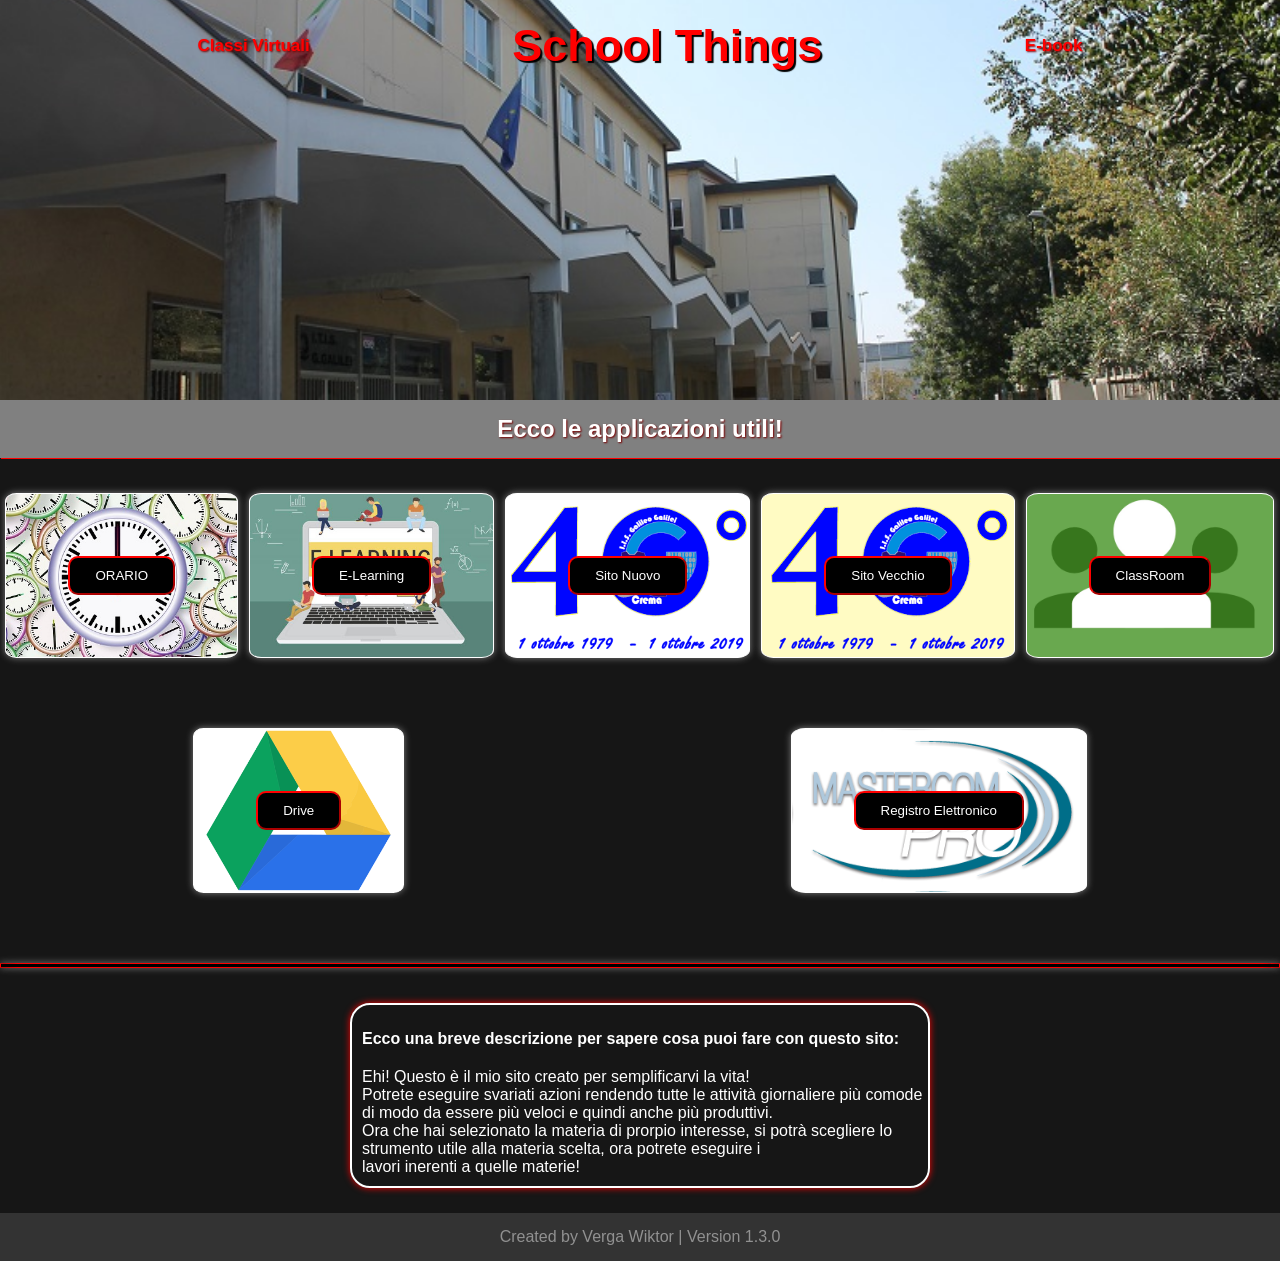
==== index.html @ 0c8d7c3b "Add files via upload" ====
<!DOCTYPE html>
<html lang="en">
    <link href="Style.css" rel="stylesheet" type="text/css" />
    <head>
        <link rel="shortcut icon" type="image7x-icon" href="Logo.ico" />
        <meta charset="UTF-8">
        <meta name="viewport" content="width=device-width, initial-scale=1.0">

        <title>School Things</title>
    </head>
<body>
    <header>
        <nav>
            <h2><a class="navi" href="Pagine/ST_O.html">Classi Virtuali</a></h2>
            <h1><a href="index.html" class="titolo">School Things</a></h1>
            <h2><a class="navi" href="Pagine/Libri.html">E-book</a></h2>
        </nav>
    </header>

    <section class="divisione">
        <h2>Ecco le applicazioni utili!</h2>
    </section>

    <section>
        <div id="ORAR"><a href="Pagine/ORARIO 3IB.html"><button>ORARIO</button></a></div>
        <div class="EL"><a href="https://elearning.galileicrema.it" target="_blank"><button>E-Learning</button></a></div>
        <div class="SN"><a href="http://www.galileicrema.it" target="_blank"><button>Sito Nuovo</button></a></div>
        <div class="SV"><a href="http://www.galileicrema.it:8080/intraitis/generale/main.asp" target="_blank"><button>Sito Vecchio</button></a></div>
        <div class="ClassRoom"><a href="https://classroom.google.com/" target="_blank"><button>ClassRoom</button></a></div>
        <div class="Drive"><a href="https://drive.google.com/drive/my-drive" target="_blank"><button>Drive</button></a></div>
        <div class="RE"><a href="https://galilei-cr-sito.registroelettronico.com/login/" target="_blank"><button>Registro Elettronico</button></a></div>
    </section>

    <div class="divisione2"></div>

    <section class="descrizione">
        <h4 class="descrizione">Ecco una breve descrizione per sapere cosa puoi fare con questo sito:</h4>
        <p class="descrizione">
            Ehi! Questo è il mio sito creato per semplificarvi la vita!<br/>
            Potrete eseguire svariati azioni rendendo tutte le attività giornaliere più comode di modo da essere più veloci e quindi anche più produttivi.<br/>
            Ora che hai selezionato la materia di prorpio interesse, si potrà scegliere lo strumento utile alla materia scelta, ora potrete eseguire i<br/>
            lavori inerenti a quelle materie!
        </p>
    </section>

<footer id="vers">
    <script src="Javascript/Versione.js">
    </script>
</footer>    
</body>

</html>
---- Style.css ----
/* CORPO CENTRALE */

body{
    background-color: rgb(22, 22, 22);
    color: white;
    margin: 0;
    padding: none;
    font-family: Arial, Helvetica, 'Segoe UI', Tahoma, Geneva, Verdana, sans-serif;
}
.titolo{
    color: red;
    font-family: Arial, Helvetica, 'Segoe UI', Tahoma, Geneva, Verdana, sans-serif;
    text-shadow: black 2px 2px 1px;
    font-size: 45px;
    text-decoration: none;
    width: fit-content;
    border-radius: 50px;
    padding: 5px;
}
.titolo_CV{
    color: red;
    text-shadow: black 1px 2px 0px;
    font-size: xx-large;
}
header{
    background: black;
    background-image: url(Immagini/home.jpg);
    background-size: 100%;
    background-position: center;
    height: 400px;
}
header.CV{
    background: black;
    background-image: url(Immagini/CV.jpg);
    background-size: 45%;
    background-position: center;
    height: 400px;
}
header.LIB{
    background: black;
    background-image: url(Immagini/HD.png);
    background-size: 120%;
    background-position: center;
    height: 400px;
}
header.Orario{
    background: black;
    background-image: url(Immagini/home.jpg);
    background-size: 100%;
    background-position: center;
    text-align: center;
    font-family: Arial, Helvetica, 'Segoe UI', Tahoma, Geneva, Verdana, sans-serif;
    height: 300px;
}
header.err{
    background: black;
    background-image: url(Immagini/errore.jpg);
    background-size: 2000px;
    background-position: center;
    text-align: center;
    font-family: Arial, Helvetica, 'Segoe UI', Tahoma, Geneva, Verdana, sans-serif;
    height: 350px;
}
.navi{
    margin: auto;
    color: red;
    font-size: 17px;
    text-decoration: none;
    border-radius: 5px;
    padding: 6px;
}
.navi:hover{
    margin: auto;
    color: black;
    text-decoration: none;
    font-size: 19px;
}
nav{
    display: flex;
    flex-wrap: wrap;
    margin: auto;
}
/* BOTTONI */

button.BK{
    margin-right: 10px;
    display: inline;
    background-color: rgb(58, 0, 58);
}
button.BK:hover{
    display: inline;
    background-color: rgb(0, 0, 0);
    color: rgb(255, 255, 255);
    border-color: rgb(255, 255, 255);
}
button{
    padding: 10px 25px;
    background-color: black;
    margin: 2px;
    color: white;
    border-color: red;
    border-radius: 10px;
    transition: 0.5s;
}

.RG{
    display: flex;
    margin: 10px, 50px;
    margin: auto;
    transition: 0.8s;
}
button:hover{
    background-color: white;
    color: black;
    border-color: black;
}

/* SEZIONI */

section.divisione{
    background-color: gray;
    font-family: Arial, Helvetica, 'Segoe UI', Tahoma, Geneva, Verdana, sans-serif;
    box-shadow: red 1px 1px;
    text-align: center;
    padding: 5px;
}
input{
    text-align: center;
    background: black;
    color: white;
    border: solid red 2px;
    display: flex;
    margin: auto;
    padding: 2px;
    width: 100px;
}
section{
    display: flex;
    flex-wrap: wrap;
    margin: auto;
}
iframe.Orario{
    margin: auto;
    display: flex;
    margin-top: 5%;
    margin-bottom: 5%;
    height: 750px;
    width: 75%;
    box-shadow: red 0px 0px 4px;
}
div{
    background: red;
    margin: auto;
    margin-top: 35px;
    margin-bottom: 35px;
    padding: 60px;
    border-radius: 5%;
    box-shadow: gray 0px 0px 7px;
    border: 1px solid white;
    transition: 0.5s;
}
div.divisione2{
    background-color: black;
    height: 1px;
    padding: 1px;
    border: 1px solid red
}
div.divisione0{
    background-color: black;
    height: 0.1px;
    padding: 0px;
    margin: 0px;
    border: 1px solid rgb(90, 90, 90);
}
section.descrizione{
    padding: 5px 0 10px 0;
    border: 2px solid white;
    align-content: center;
    border-radius: 20px;
    margin: auto;
    box-shadow: red 0px 0px 7px;
    width: 45%;
}
section.ScritteOrario{
    padding: 10px;
    margin-left: 40%;
    text-shadow: rgb(197, 1, 1) 0px 0px 10px;
}
#MAT{
    display: flex;
    border-radius: 5%;
}
#orar{
    display: none;
    border-radius: 25px;
}

/* IMMAGINI */

.SIS{
    background-image: url(Immagini/STA.jpg);
    background-size: 250px;
    background-position: center;
}
.SISLIB{
    background-image: url(Immagini/sislib.jpg);
    background-size: 235px;;
    background-position: right;
    background-color: white;
}
/*.STO{
    background-image: url(Immagini/STO.jpeg);
    background-size: 100%;
    background-position: center;
} */
.ITA{
    display: flex;
    background-image: url(Immagini/ITA.jpg);
    background-size: 250px;
    background-position: center;
}
#ITALIB{
    display: flex;
    background-image: url(Immagini/italib.jpg);
    background-size: 250px;
    background-position: center;
}
#ITALIB2{
    display: none;
    border-radius: 20px;
    background-image: url(Immagini/italib.jpg);
    background-size: 500px;
    background-position: right;
}
.TEL{
    background-image: url(Immagini/Telecomunicazioni.png);
    background-size: 350px;
    background-position: center;
    background-color: white;
}
/*
.BIO{
    background-image: url(Immagini/Biologia.jpg);
    background-size: 350px;
    background-position: center;
}
*/
.INF{
    background-image: url(Immagini/Informatica.jpeg);
    background-size: 180%;
    background-position: right;
}
.ING{
    background-image: url(Immagini/ING.jpg);
    background-size: 250px;
    background-position: center;
}
.TEC{
    background-image: url(Immagini/Tecn.jpg);
    background-size: 425px;
    background-position: center;
}
.TECLIB{
    background-image: url(Immagini/Tecnlib.jpg);
    background-size: 235px;
    background-position: center;
}
.ClassRoom{
    background-image: url(Immagini/Classroom.jpg);
    background-size: 155%;
    background-position: center;
}
.NET{
    background-image: url(Immagini/NET.jpg);
    background-size: 107%;
    background-position: left;
}
.Drive{
    background-image: url(Immagini/Drive.png);
    background-size: 650px;
    background-position: center;
}
.HOME{
    background-image: url(Immagini/home_logo.png);
    background-size: 175px;
    background-position: center;
}
.Docs{
    background-image: url(Immagini/GoogleDocs.png);
    background-size: 277px;
    background-position: center;
}
#ORAR{
    background-image: url(Immagini/OR.jpg);
    background-size: 277px;
    background-position: center;
}
#orar{
    background-image: url(Immagini/OR.jpg);
    background-size: 277px;
    background-position: center;
}
.EL{
    background-image: url(Immagini/EL.jpg);
    background-size: 277px;
    background-position: center;
}
.REL{
    background-image: url(Immagini/REL.jpg);
    background-size: 160%;
    background-position: center;
}
.SN{
    background-image: url(Immagini/Galilei40.png);
    background-color: white;
    background-size: 270px;
    background-position: center;
}
.SV{
    background-image: url(Immagini/Galilei40.png);
    background-color: rgb(255, 251, 195);
    background-size: 270px;
    background-position: center;
}
.RE{
    background-image: url(Immagini/mastercom_logo.png);
    background-color: white;
    background-size: 280px;
    background-position: center;
}
.MOT{
    background-image: url(Immagini/Motoria.jpg);
    background-size: 400px;
    background-position: bottom;
    background-repeat: no-repeat;
}
.MATE{
    background-image: url(Immagini/MATE.png);
    background-size: 300px;
    background-position: center;
}
.MATELIB{
    background-image: url(Immagini/matelib.jpg);
    background-size: 245px;
    background-position: top;
    background-color: white;
}
.err_img{
    height: 250px;
    padding: 25px;
    display: flex;
    flex-wrap: wrap;
    margin: auto;
}
#MAT{
    background-image: url(Immagini/MATE.png);
    background-size: 135%;
    background-position: top;
}
#Mat{
    background-image: url(Immagini/MATE.png);
    background-size: 100%;
    background-position: top;
    display: none;
}


/* SCRITTE */

h1.err{
    display: flex;
    margin: auto;
    text-align: center;
    font-family: Arial, Helvetica, 'Segoe UI', Tahoma, Geneva, Verdana, sans-serif;
}
h1{
    text-align: center;
}
h3{
    text-align: center;
    text-shadow: rgb(197, 1, 1) 0px 0px 4px;
}
h2.err{
    text-align: center;
    padding: 10px;
    text-shadow: black 0 5px;
    text-shadow: rgb(121, 0, 0) 1px 1px 2px;
}
h2{
    display: flex;
    margin: auto;
    padding: 10px;
    text-shadow: black 0 5px;
    text-shadow: rgb(121, 0, 0) 1px 1px 2px;
}
h4{
    margin: 20px 0 0 10px;
}
p{
    margin: 20px 0 0 10px;
}

/* FOOTER */

footer{
    background-color: rgb(51, 51, 51);
    color: rgb(145, 145, 145);
    padding: 15px;
    text-align: center;
    margin-top: 25px;
}
footer:hover{
    cursor: help;
}

/* MEDIA QUERRY */

@media screen and (max-width: 715px) {
    header {
      height: 250px;
    }
    header.err{
        height: 250px;
        background-size: 700px;
    }
    header.CV{
        height: 250px;
        background-repeat: no-repeat;
    }
}

@media screen and (max-width: 850px) {
    iframe.Orario {
        height: 350px;
    }
}

@media screen and (max-width: 400px) {
    header {
      height: 250px;
      background-size: 120%;
    }
    header.err {
        height: 150px;
        background-size: 500px;
    }
    header.CV{
        height: 150px;
        background-size: 120%;
    }
    iframe.Orario {
        height: 200px;
    }
}

@media screen and (max-width: 350px) {
    header {
        height: 200px;
    }
}

@media screen and (max-width: 350px) {
    iframe.Orario {
        height: 200px;
    }
}

@media screen and (max-width: 300px) {
    header {
        height: 150px;
    }
}

@media screen and (max-width: 300px) {
    iframe.Orario {
        height: 200px;
    }
}
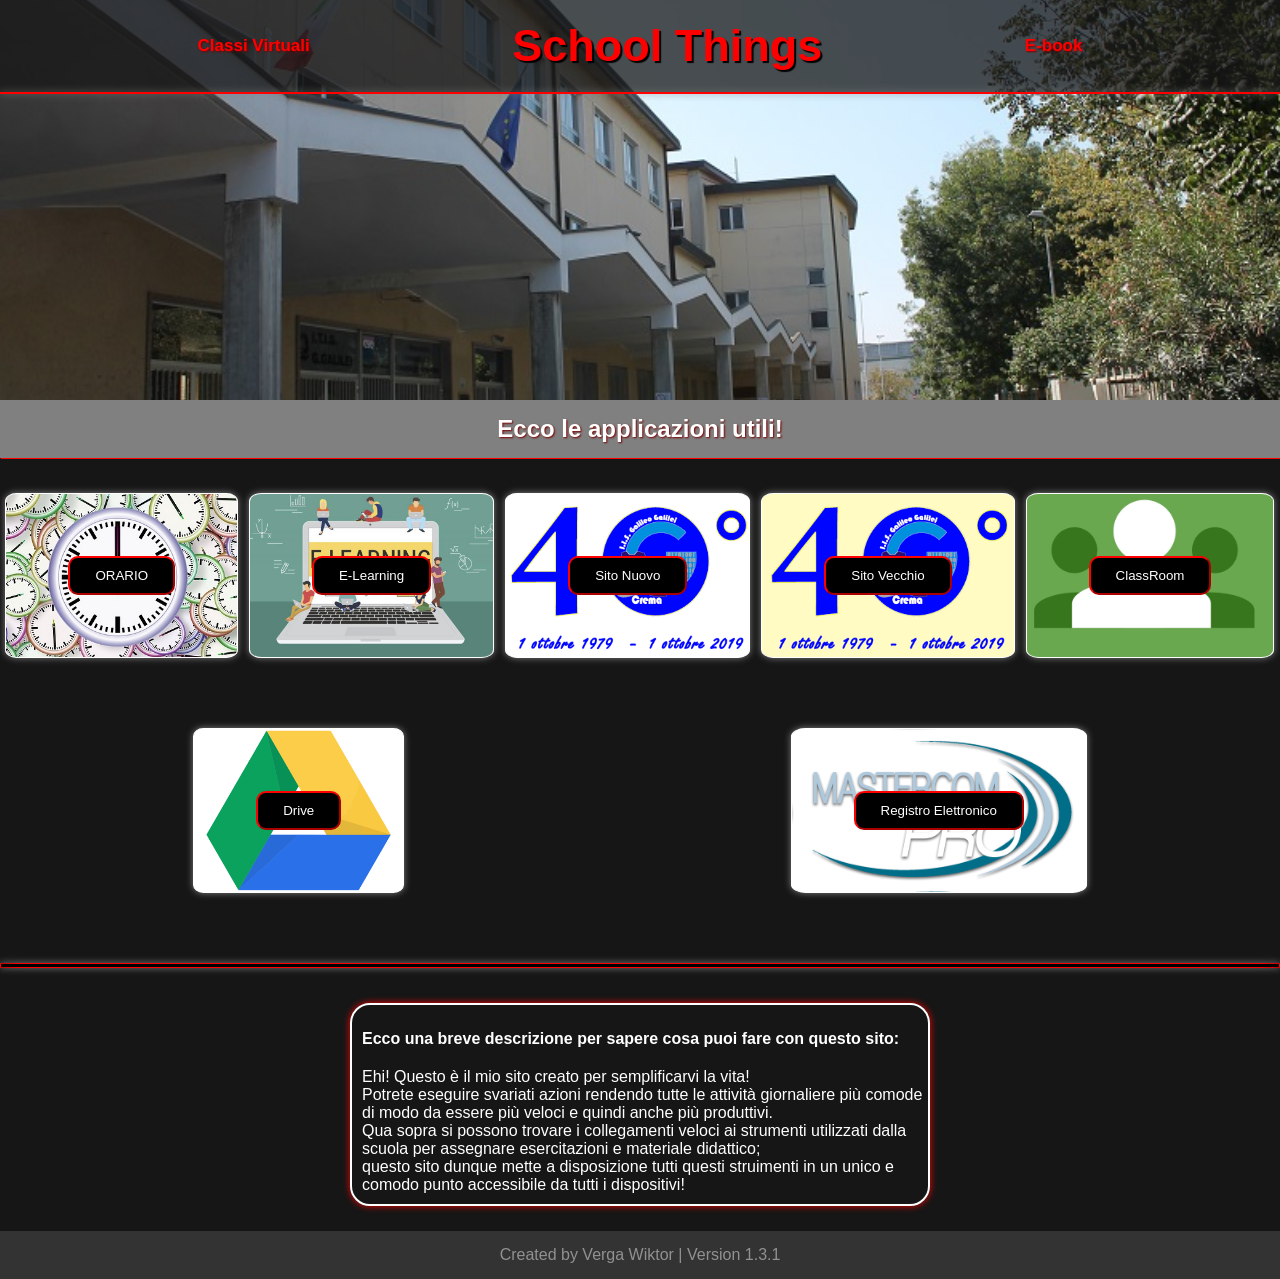
==== commit 48c7efd3: "Add files via upload" ====
--- a/index.html
+++ b/index.html
@@ -15,6 +15,15 @@
             <h1><a href="index.html" class="titolo">School Things</a></h1>
             <h2><a class="navi" href="Pagine/Libri.html">E-book</a></h2>
         </nav>
+        
+
+        <!-- NAV x TELEFONO -->
+        <nav class="navCell">
+            <h1><a href="index.html" class="titolo">School Things</a></h1>
+            <h2><a class="navi" href="Pagine/ST_O.html">Classi Virtuali</a></h2>
+            <h2><a class="navi" href="Pagine/Libri.html">E-book</a></h2>
+        </nav>
+        <div class="divisione0"></div>
     </header>
 
     <section class="divisione">
@@ -38,8 +47,8 @@
         <p class="descrizione">
             Ehi! Questo è il mio sito creato per semplificarvi la vita!<br/>
             Potrete eseguire svariati azioni rendendo tutte le attività giornaliere più comode di modo da essere più veloci e quindi anche più produttivi.<br/>
-            Ora che hai selezionato la materia di prorpio interesse, si potrà scegliere lo strumento utile alla materia scelta, ora potrete eseguire i<br/>
-            lavori inerenti a quelle materie!
+            Qua sopra si possono trovare i collegamenti veloci ai strumenti utilizzati dalla scuola per assegnare esercitazioni e materiale didattico;<br/>
+            questo sito dunque mette a disposizione tutti questi struimenti in un unico e comodo punto accessibile da tutti i dispositivi!
         </p>
     </section>
 
--- a/Style.css
+++ b/Style.css
@@ -72,13 +72,22 @@
 .navi:hover{
     margin: auto;
     color: black;
+    background-color: rgba(107, 107, 107, 0.5);
     text-decoration: none;
-    font-size: 19px;
 }
 nav{
     display: flex;
     flex-wrap: wrap;
     margin: auto;
+    background-color: rgba(22, 22, 22, 0.75);
+
+}
+nav.navCell{
+    display: none;
+    flex-wrap: wrap;
+    margin: auto;
+    background-color: rgba(22, 22, 22, 0.75);
+
 }
 /* BOTTONI */
 
@@ -102,7 +111,6 @@
     border-radius: 10px;
     transition: 0.5s;
 }
-
 .RG{
     display: flex;
     margin: 10px, 50px;
@@ -170,8 +178,18 @@
     height: 0.1px;
     padding: 0px;
     margin: 0px;
-    border: 1px solid rgb(90, 90, 90);
-}
+    border: 1px solid rgb(255, 0, 0);
+    box-shadow: white, 10px, 5px;
+}
+div.divisione0_cell{
+    background-color: black;
+    height: 0.1px;
+    padding: 0px;
+    margin: 0px;
+    border: 1px solid rgb(255, 0, 0);
+    box-shadow: white, 10px, 5px;
+}
+
 section.descrizione{
     padding: 5px 0 10px 0;
     border: 2px solid white;
@@ -415,6 +433,7 @@
 
 /* MEDIA QUERRY */
 
+/* Inizio SEZIONE header */
 @media screen and (max-width: 715px) {
     header {
       height: 250px;
@@ -425,54 +444,142 @@
     }
     header.CV{
         height: 250px;
-        background-repeat: no-repeat;
-    }
-}
-
-@media screen and (max-width: 850px) {
-    iframe.Orario {
-        height: 350px;
-    }
-}
-
+    }
+    header.LIB{
+        height: 250px;
+    }
+}
 @media screen and (max-width: 400px) {
     header {
       height: 250px;
       background-size: 120%;
     }
     header.err {
-        height: 150px;
+        height: 200px;
         background-size: 500px;
     }
     header.CV{
         height: 150px;
         background-size: 120%;
     }
+    header.LIB{
+        height: 150px;
+        background-size: 120%;
+    }
     iframe.Orario {
         height: 200px;
     }
 }
-
 @media screen and (max-width: 350px) {
     header {
         height: 200px;
     }
 }
-
+@media screen and (max-width: 300px) {
+    header {
+        height: 150px;
+    }
+}
+/* Fine SEZIONE header */
+
+
+/* Inizio SEZIONE header.CV */
+@media screen and (max-width: 1600px) {
+    header.CV{
+        background-size: 55%;
+    }
+}
+@media screen and (max-width: 1400px) {
+    header.CV{
+        background-size: 60%;
+    }
+}
+@media screen and (max-width: 1300px) {
+    header.CV{
+        background-size: 65%;
+    }
+}
+@media screen and (max-width: 1150px) {
+    header.CV{
+        background-size: 70%;
+    }
+}
+@media screen and (max-width: 1130px) {
+    header.CV{
+        background-size: 80%;
+    }
+}
+@media screen and (max-width: 950px) {
+    header.CV{
+        background-size: 87%;
+    }
+}
+@media screen and (max-width: 880px) {
+    header.CV{
+        background-size: 100%;
+    }
+}
+@media screen and (max-width: 530px) {
+    header.CV{
+        background-size: 125%;
+    }
+}
+@media screen and (max-width: 430px) {
+    header.CV{
+        background-size: 135%;
+    }
+}
+/* Fine SEZIONE header.CV */
+
+
+/* Inizio SEZIONE header.LIB */
+@media screen and (max-width: 820px) {
+    header.LIB{
+        background-size: 170%;
+    }
+    
+}
+@media screen and (max-width: 525px) {
+    header.LIB{
+        background-size: 150%;
+    } 
+}
+@media screen and (max-width: 415px) {
+    header.LIB{
+        background-size: 170%;
+    }
+    
+}
+/* Fine SEZIONE header.LIB */
+
+
+/* Inizio SEZIONE Orario */
+@media screen and (max-width: 850px) {
+    iframe.Orario {
+        height: 350px;
+    }
+}
 @media screen and (max-width: 350px) {
     iframe.Orario {
         height: 200px;
     }
 }
-
-@media screen and (max-width: 300px) {
-    header {
-        height: 150px;
-    }
-}
-
 @media screen and (max-width: 300px) {
     iframe.Orario {
         height: 200px;
     }
 }
+/* Fine SEZIONE Orario */
+
+
+/* Inizio SEZIONE nav */
+@media screen and (max-width: 600px) {
+    nav{
+        display: none;
+    }
+    nav.navCell{
+        display: block;
+    }
+    
+}
+/* Fine SEZIONE nav */
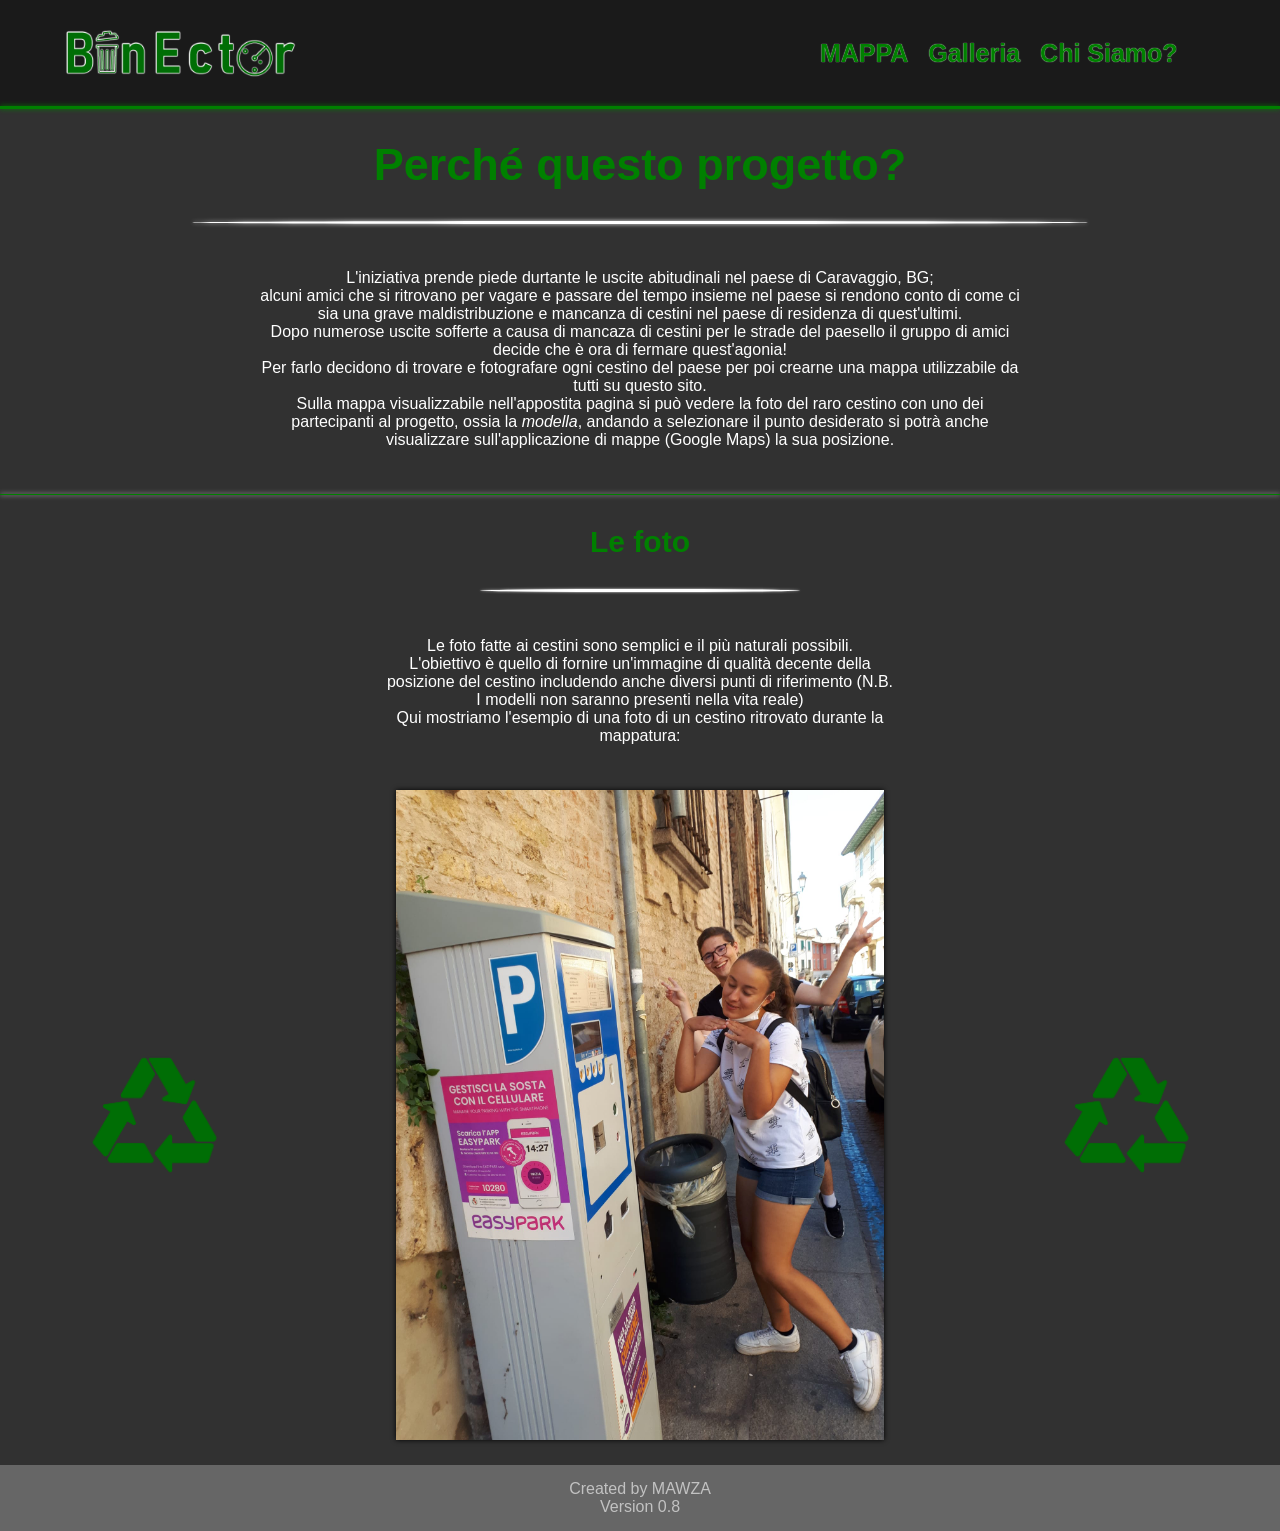
==== commit c7226b8b: "Add files via upload" ====
--- a/index.html
+++ b/index.html
@@ -1,61 +1,75 @@
 <!DOCTYPE html>
 <html lang="en">
-    <link href="Style.css" rel="stylesheet" type="text/css" />
-    <head>
-        <link rel="shortcut icon" type="image7x-icon" href="Logo.ico" />
-        <meta charset="UTF-8">
-        <meta name="viewport" content="width=device-width, initial-scale=1.0">
-
-        <title>School Things</title>
-    </head>
+<head>
+    <link rel="stylesheet" href="CSS/style.css">
+    <meta charset="UTF-8">
+    <meta http-equiv="X-UA-Compatible" content="IE=edge">
+    <meta name="viewport" content="width=device-width, initial-scale=1.0">
+    <title>Binector</title>
+</head>
 <body>
     <header>
         <nav>
-            <h2><a class="navi" href="Pagine/ST_O.html">Classi Virtuali</a></h2>
-            <h1><a href="index.html" class="titolo">School Things</a></h1>
-            <h2><a class="navi" href="Pagine/Libri.html">E-book</a></h2>
+            <h1 class="title_nav">
+                <a href="index.html"><img src="immagini/title.png" alt="Binector" class="title_nav_img"></a>
+            </h1>
+            
+            <div class="tasti_nav">
+                <a href="pagine/mappa.html" class="a_nav">MAPPA</a>
+                <a href="pagine/galleria.html" class="a_nav">Galleria</a>
+                <a href="pagine/chi siamo.html" class="a_nav">Chi Siamo?</a>
+            </div>
         </nav>
-        
-
-        <!-- NAV x TELEFONO -->
-        <nav class="navCell">
-            <h1><a href="index.html" class="titolo">School Things</a></h1>
-            <h2><a class="navi" href="Pagine/ST_O.html">Classi Virtuali</a></h2>
-            <h2><a class="navi" href="Pagine/Libri.html">E-book</a></h2>
-        </nav>
-        <div class="divisione0"></div>
     </header>
 
-    <section class="divisione">
-        <h2>Ecco le applicazioni utili!</h2>
-    </section>
+    <div class="divisone_nav"></div>
+        
+        <div class="progetto">
+            <h2>Perché questo progetto?</h2>
+        </div>
+        <div class="divis2"></div>
 
-    <section>
-        <div id="ORAR"><a href="Pagine/ORARIO 3IB.html"><button>ORARIO</button></a></div>
-        <div class="EL"><a href="https://elearning.galileicrema.it" target="_blank"><button>E-Learning</button></a></div>
-        <div class="SN"><a href="http://www.galileicrema.it" target="_blank"><button>Sito Nuovo</button></a></div>
-        <div class="SV"><a href="http://www.galileicrema.it:8080/intraitis/generale/main.asp" target="_blank"><button>Sito Vecchio</button></a></div>
-        <div class="ClassRoom"><a href="https://classroom.google.com/" target="_blank"><button>ClassRoom</button></a></div>
-        <div class="Drive"><a href="https://drive.google.com/drive/my-drive" target="_blank"><button>Drive</button></a></div>
-        <div class="RE"><a href="https://galilei-cr-sito.registroelettronico.com/login/" target="_blank"><button>Registro Elettronico</button></a></div>
-    </section>
+        <section class="desc_prog">
+            <p class="p_desc_prog">
+                L'iniziativa prende piede durtante le uscite abitudinali nel paese di Caravaggio, BG; <br>
+                alcuni amici che si ritrovano per vagare e passare del tempo insieme nel paese si rendono 
+                conto di come ci sia una grave maldistribuzione e mancanza di cestini nel paese di 
+                residenza di quest'ultimi.<br>
+                Dopo numerose uscite sofferte a causa di mancaza di cestini 
+                per le strade del paesello il gruppo di amici decide che è ora di fermare quest'agonia!<br>
+                Per farlo decidono di trovare e fotografare ogni cestino del paese per poi crearne una 
+                mappa utilizzabile da tutti su questo sito.<br>
+                Sulla mappa visualizzabile nell'appostita pagina si può vedere la foto del raro cestino 
+                con uno dei partecipanti al progetto, ossia la <i>modella</i>, andando a selezionare il 
+                punto desiderato si potrà anche visualizzare sull'applicazione di mappe (Google Maps) la sua posizione.
+            </p>
+        </section>
 
-    <div class="divisione2"></div>
+        <div class="divisore_verde"></div>
 
-    <section class="descrizione">
-        <h4 class="descrizione">Ecco una breve descrizione per sapere cosa puoi fare con questo sito:</h4>
-        <p class="descrizione">
-            Ehi! Questo è il mio sito creato per semplificarvi la vita!<br/>
-            Potrete eseguire svariati azioni rendendo tutte le attività giornaliere più comode di modo da essere più veloci e quindi anche più produttivi.<br/>
-            Qua sopra si possono trovare i collegamenti veloci ai strumenti utilizzati dalla scuola per assegnare esercitazioni e materiale didattico;<br/>
-            questo sito dunque mette a disposizione tutti questi struimenti in un unico e comodo punto accessibile da tutti i dispositivi!
-        </p>
-    </section>
+        <div>
+            <h3 class="foto">Le foto</h3>
+        </div>
 
-<footer id="vers">
-    <script src="Javascript/Versione.js">
-    </script>
-</footer>    
+        <div class="divis3"></div>
+
+        <section class="foto_desc">
+            <p class="p_desc_foto">
+                Le foto fatte ai cestini sono semplici e il più naturali possibili.<br>
+                L'obiettivo è quello di fornire un'immagine di qualità decente della posizione del cestino includendo anche diversi  punti di riferimento (N.B. I modelli non saranno presenti nella vita reale)<br>
+                Qui mostriamo l'esempio di una foto di un cestino ritrovato durante la mappatura:
+            </p>
+            <picture class="sez_foto">
+                <img src="immagini/simbolo.png" alt="simbolo_riciclo" class="simbolo">
+                <img src="immagini/foto_es.jpeg" alt="foto_es" class="es_foto">
+                <img src="immagini/simbolo.png" alt="simbolo_riciclo" class="simbolo">
+            </picture>
+        </section>
+
+    <footer id="vers">
+        <script src="js/Versione.js">
+        </script>
+    </footer>
+    
 </body>
-
-</html>
+</html>
--- a/CSS/style.css
+++ b/CSS/style.css
@@ -0,0 +1,245 @@
+/* body e base */
+
+body{
+    font-family: 'Gill Sans', 'Gill Sans MT', Calibri, 'Trebuchet MS', sans-serif;
+    margin: 0px;
+    padding: 0px;
+    color: green;
+    background-color: rgb(49, 49, 49);
+}
+
+/* NAVIGAZIONE & HEADER */
+nav{
+    width: 100%;
+    background-color: rgb(26, 26, 26);
+    display: flex;
+    flex-wrap: wrap;
+}
+
+.title_nav{
+    margin-top: auto;
+    margin-bottom: auto;
+    margin-left: 5%;
+    margin-right: auto;
+}
+
+.title_nav_img{
+    height: 100px;
+}
+
+.tasti_nav{
+    display: flex;
+    flex-wrap: wrap;
+    width: fit-content;
+    margin-top: auto;
+    margin-bottom: auto;
+    margin-left: auto;
+    margin-right: 8%;
+}
+
+.a_nav{
+    font-size: 25px;
+    color: green;
+    font-weight: 700;
+    margin: auto;
+    margin-left: 20px;
+    text-decoration: none;
+    text-shadow: 0px 0px 1px white;
+    position: relative;
+}
+
+.a_nav::after{
+    content: '';
+    position: absolute;
+    left: 0;
+    bottom: 0;
+    width: 100%;
+    height: 2px;
+    background: currentColor;
+    transform: scaleX(0);
+    transition: transform 350ms;
+}
+
+.a_nav:hover::after{
+    transform: scaleX(1);
+}
+
+.simbolo_nav{
+    width: 10px;
+}
+
+/* DIVISIONI */
+
+.divisone_nav{
+    background-color: green;
+    width: 100%;
+    height: 3px;
+    box-shadow: 0px 0px 5px green;
+}
+
+.divisore_verde{
+    background-color: green;
+    width: 100%;
+    height: 1px;
+    box-shadow: 0px 0px 5px rgb(255, 255, 255);
+}
+
+.divis2{
+    background-color: rgb(255, 255, 255);
+    width: 100%;
+    height: 3px;
+    box-shadow: 0px 0px 5px rgb(255, 255, 255);
+    border-radius: 60%;
+    transform: scaleX(0.7);
+}
+
+.divis3{
+    background-color: rgb(255, 255, 255);
+    width: 100%;
+    height: 3px;
+    box-shadow: 0px 0px 5px rgb(255, 255, 255);
+    border-radius: 60%;
+    transform: scaleX(0.25);
+}
+
+/* TITOLI */
+
+h2{
+    margin: 30px;
+}
+.progetto{
+    text-align: center;
+    font-size: 30px;
+}
+
+h3{
+    margin: 30px;
+    text-align: center;
+    font-size: 30px;
+}
+
+.NOME{
+    font-size: 20px;
+}
+/* SEZIONI */
+
+p{
+    text-align: center;
+    color: white;
+    padding: 15px;
+    margin: 30px auto;
+}
+
+.p_desc_prog{
+    width: 60%;
+}
+
+.p_desc_foto{
+    width: 40%;
+}
+
+.sez_foto{
+    display: flex;
+}
+
+.es_foto{
+    height: 650px;
+    box-shadow: 0px 0px 5px black;
+    margin: auto;
+}
+.simbolo{
+    display: flex;
+    height: 120px;
+    margin: auto;
+}
+strong{
+    font-weight: 700;
+    margin-top: 15px;
+}
+
+/* MAPPA */
+.sez_mappa{
+    display: flex;
+}
+
+#map {
+    margin: 5% auto;
+    width: 80%;
+    height: 650px;
+}
+
+/* Nuvola Marker  */
+
+.foto_marker{
+    width: 200px;
+    height: 250px;
+}
+
+.testo_marker{
+    font-size: larger;
+    color: black;
+    margin: 5px;
+}
+
+/* Ingrandimento immagine */
+#fullbox{
+    position: fixed;
+    width: 100%;
+    height: 100%;
+    left:0;
+    top:0;
+    display:none;
+    background: transparent url('../img/bg.png') repeat left top;
+    background: rgba(0, 0, 0, 0.9);
+    overflow: hidden;
+    z-index: 10;
+    cursor: pointer;
+}
+
+img.imgfullbox{
+    box-shadow: green 0px 0px 5px;
+    top: 50%;
+    left: 50%;
+    position: absolute;
+}
+/* FOOTER */
+
+footer{
+    font-family: 'Segoe UI', Tahoma, Geneva, Verdana, sans-serif;
+    background-color: rgb(102, 102, 102);
+    color: rgb(194, 194, 194);
+    padding: 15px;
+    text-align: center;
+    margin-top: 25px;
+}
+
+footer:hover{
+    cursor: help;
+}
+
+/* MEDIA QUERRY */
+
+@media screen and (max-width: 830px) {
+    .simbolo{
+        display: none;
+    }
+    .es_foto{
+        height: 450px;
+    }
+}
+
+@media screen and (max-width: 360px) {
+    .es_foto{
+        height: 350px;
+    }
+}
+
+/* NAV */
+@media screen and (max-width: 669px) {
+    .title_nav{
+        margin: auto;
+    }
+    .tasti_nav{
+        margin: auto;
+    }
+}
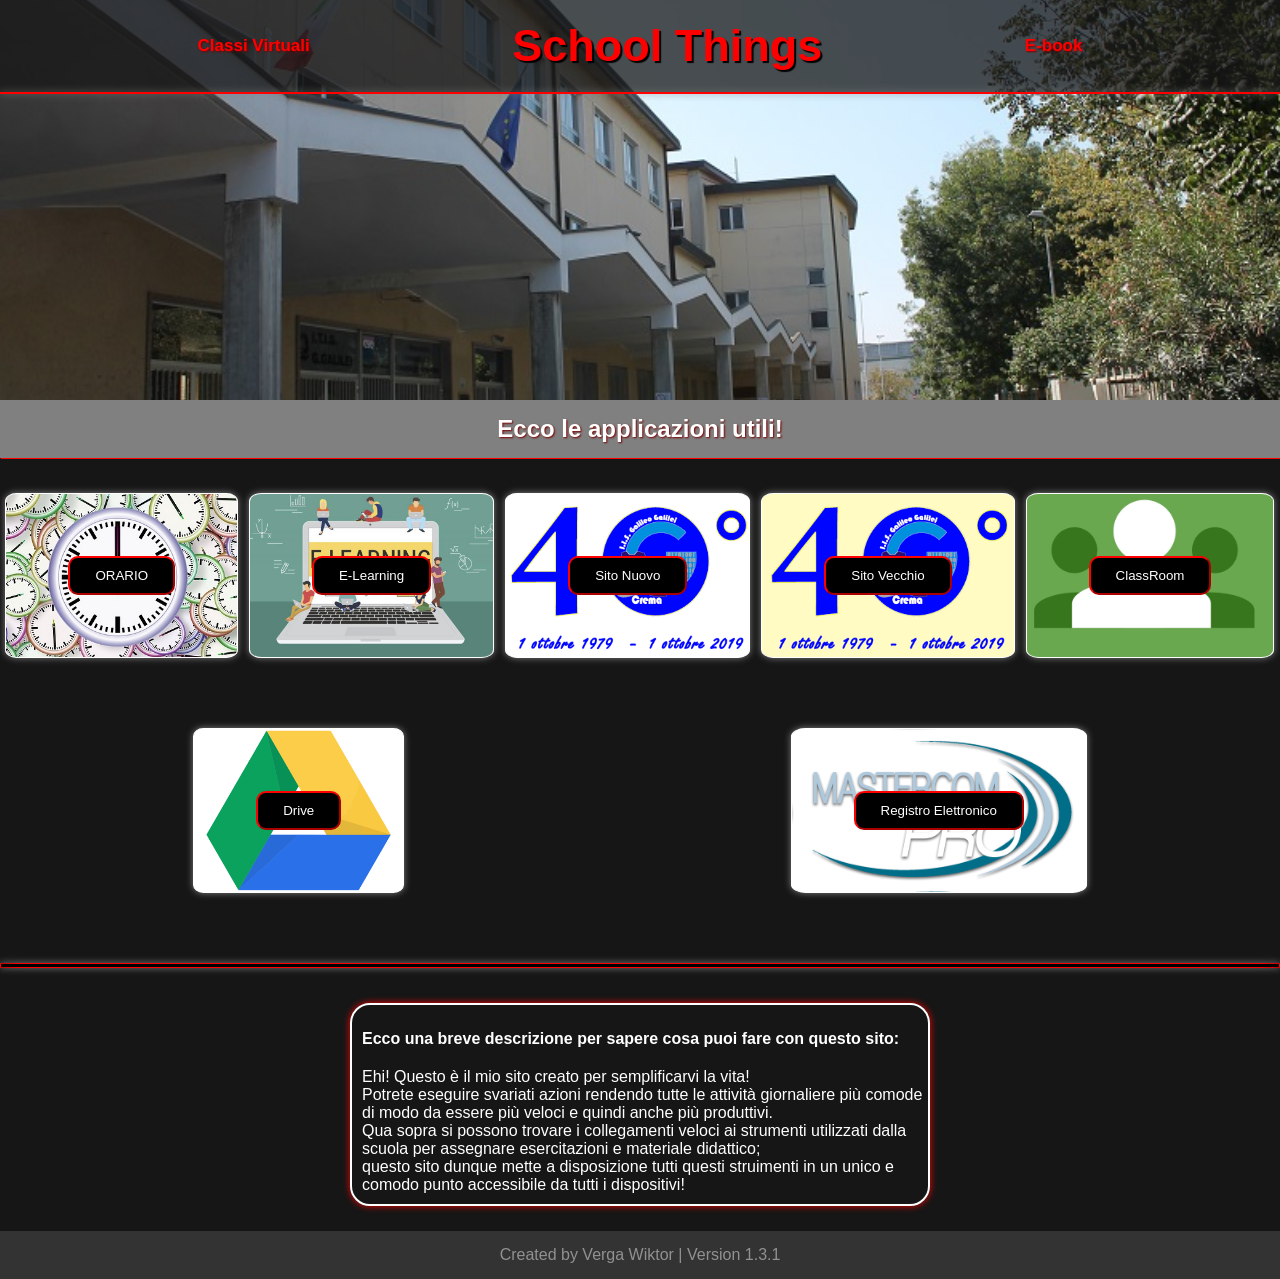
==== commit 1b464dc7: "Add files via upload" ====
--- a/index.html
+++ b/index.html
@@ -1,75 +1,61 @@
 <!DOCTYPE html>
 <html lang="en">
-<head>
-    <link rel="stylesheet" href="CSS/style.css">
-    <meta charset="UTF-8">
-    <meta http-equiv="X-UA-Compatible" content="IE=edge">
-    <meta name="viewport" content="width=device-width, initial-scale=1.0">
-    <title>Binector</title>
-</head>
+    <link href="Style.css" rel="stylesheet" type="text/css" />
+    <head>
+        <link rel="shortcut icon" type="image7x-icon" href="Logo.ico" />
+        <meta charset="UTF-8">
+        <meta name="viewport" content="width=device-width, initial-scale=1.0">
+
+        <title>School Things</title>
+    </head>
 <body>
     <header>
         <nav>
-            <h1 class="title_nav">
-                <a href="index.html"><img src="immagini/title.png" alt="Binector" class="title_nav_img"></a>
-            </h1>
-            
-            <div class="tasti_nav">
-                <a href="pagine/mappa.html" class="a_nav">MAPPA</a>
-                <a href="pagine/galleria.html" class="a_nav">Galleria</a>
-                <a href="pagine/chi siamo.html" class="a_nav">Chi Siamo?</a>
-            </div>
+            <h2><a class="navi" href="Pagine/ST_O.html">Classi Virtuali</a></h2>
+            <h1><a href="index.html" class="titolo">School Things</a></h1>
+            <h2><a class="navi" href="Pagine/Libri.html">E-book</a></h2>
         </nav>
+        
+
+        <!-- NAV x TELEFONO -->
+        <nav class="navCell">
+            <h1><a href="index.html" class="titolo">School Things</a></h1>
+            <h2><a class="navi" href="Pagine/ST_O.html">Classi Virtuali</a></h2>
+            <h2><a class="navi" href="Pagine/Libri.html">E-book</a></h2>
+        </nav>
+        <div class="divisione0"></div>
     </header>
 
-    <div class="divisone_nav"></div>
-        
-        <div class="progetto">
-            <h2>Perché questo progetto?</h2>
-        </div>
-        <div class="divis2"></div>
+    <section class="divisione">
+        <h2>Ecco le applicazioni utili!</h2>
+    </section>
 
-        <section class="desc_prog">
-            <p class="p_desc_prog">
-                L'iniziativa prende piede durtante le uscite abitudinali nel paese di Caravaggio, BG; <br>
-                alcuni amici che si ritrovano per vagare e passare del tempo insieme nel paese si rendono 
-                conto di come ci sia una grave maldistribuzione e mancanza di cestini nel paese di 
-                residenza di quest'ultimi.<br>
-                Dopo numerose uscite sofferte a causa di mancaza di cestini 
-                per le strade del paesello il gruppo di amici decide che è ora di fermare quest'agonia!<br>
-                Per farlo decidono di trovare e fotografare ogni cestino del paese per poi crearne una 
-                mappa utilizzabile da tutti su questo sito.<br>
-                Sulla mappa visualizzabile nell'appostita pagina si può vedere la foto del raro cestino 
-                con uno dei partecipanti al progetto, ossia la <i>modella</i>, andando a selezionare il 
-                punto desiderato si potrà anche visualizzare sull'applicazione di mappe (Google Maps) la sua posizione.
-            </p>
-        </section>
+    <section>
+        <div id="ORAR"><a href="Pagine/ORARIO 3IB.html"><button>ORARIO</button></a></div>
+        <div class="EL"><a href="https://elearning.galileicrema.it" target="_blank"><button>E-Learning</button></a></div>
+        <div class="SN"><a href="http://www.galileicrema.it" target="_blank"><button>Sito Nuovo</button></a></div>
+        <div class="SV"><a href="http://www.galileicrema.it:8080/intraitis/generale/main.asp" target="_blank"><button>Sito Vecchio</button></a></div>
+        <div class="ClassRoom"><a href="https://classroom.google.com/" target="_blank"><button>ClassRoom</button></a></div>
+        <div class="Drive"><a href="https://drive.google.com/drive/my-drive" target="_blank"><button>Drive</button></a></div>
+        <div class="RE"><a href="https://galilei-cr-sito.registroelettronico.com/login/" target="_blank"><button>Registro Elettronico</button></a></div>
+    </section>
 
-        <div class="divisore_verde"></div>
+    <div class="divisione2"></div>
 
-        <div>
-            <h3 class="foto">Le foto</h3>
-        </div>
+    <section class="descrizione">
+        <h4 class="descrizione">Ecco una breve descrizione per sapere cosa puoi fare con questo sito:</h4>
+        <p class="descrizione">
+            Ehi! Questo è il mio sito creato per semplificarvi la vita!<br/>
+            Potrete eseguire svariati azioni rendendo tutte le attività giornaliere più comode di modo da essere più veloci e quindi anche più produttivi.<br/>
+            Qua sopra si possono trovare i collegamenti veloci ai strumenti utilizzati dalla scuola per assegnare esercitazioni e materiale didattico;<br/>
+            questo sito dunque mette a disposizione tutti questi struimenti in un unico e comodo punto accessibile da tutti i dispositivi!
+        </p>
+    </section>
 
-        <div class="divis3"></div>
+<footer id="vers">
+    <script src="Javascript/Versione.js">
+    </script>
+</footer>    
+</body>
 
-        <section class="foto_desc">
-            <p class="p_desc_foto">
-                Le foto fatte ai cestini sono semplici e il più naturali possibili.<br>
-                L'obiettivo è quello di fornire un'immagine di qualità decente della posizione del cestino includendo anche diversi  punti di riferimento (N.B. I modelli non saranno presenti nella vita reale)<br>
-                Qui mostriamo l'esempio di una foto di un cestino ritrovato durante la mappatura:
-            </p>
-            <picture class="sez_foto">
-                <img src="immagini/simbolo.png" alt="simbolo_riciclo" class="simbolo">
-                <img src="immagini/foto_es.jpeg" alt="foto_es" class="es_foto">
-                <img src="immagini/simbolo.png" alt="simbolo_riciclo" class="simbolo">
-            </picture>
-        </section>
-
-    <footer id="vers">
-        <script src="js/Versione.js">
-        </script>
-    </footer>
-    
-</body>
-</html>+</html>
--- a/Style.css
+++ b/Style.css
@@ -0,0 +1,585 @@
+/* CORPO CENTRALE */
+
+body{
+    background-color: rgb(22, 22, 22);
+    color: white;
+    margin: 0;
+    padding: none;
+    font-family: Arial, Helvetica, 'Segoe UI', Tahoma, Geneva, Verdana, sans-serif;
+}
+.titolo{
+    color: red;
+    font-family: Arial, Helvetica, 'Segoe UI', Tahoma, Geneva, Verdana, sans-serif;
+    text-shadow: black 2px 2px 1px;
+    font-size: 45px;
+    text-decoration: none;
+    width: fit-content;
+    border-radius: 50px;
+    padding: 5px;
+}
+.titolo_CV{
+    color: red;
+    text-shadow: black 1px 2px 0px;
+    font-size: xx-large;
+}
+header{
+    background: black;
+    background-image: url(Immagini/home.jpg);
+    background-size: 100%;
+    background-position: center;
+    height: 400px;
+}
+header.CV{
+    background: black;
+    background-image: url(Immagini/CV.jpg);
+    background-size: 45%;
+    background-position: center;
+    height: 400px;
+}
+header.LIB{
+    background: black;
+    background-image: url(Immagini/HD.png);
+    background-size: 120%;
+    background-position: center;
+    height: 400px;
+}
+header.Orario{
+    background: black;
+    background-image: url(Immagini/home.jpg);
+    background-size: 100%;
+    background-position: center;
+    text-align: center;
+    font-family: Arial, Helvetica, 'Segoe UI', Tahoma, Geneva, Verdana, sans-serif;
+    height: 300px;
+}
+header.err{
+    background: black;
+    background-image: url(Immagini/errore.jpg);
+    background-size: 2000px;
+    background-position: center;
+    text-align: center;
+    font-family: Arial, Helvetica, 'Segoe UI', Tahoma, Geneva, Verdana, sans-serif;
+    height: 350px;
+}
+.navi{
+    margin: auto;
+    color: red;
+    font-size: 17px;
+    text-decoration: none;
+    border-radius: 5px;
+    padding: 6px;
+}
+.navi:hover{
+    margin: auto;
+    color: black;
+    background-color: rgba(107, 107, 107, 0.5);
+    text-decoration: none;
+}
+nav{
+    display: flex;
+    flex-wrap: wrap;
+    margin: auto;
+    background-color: rgba(22, 22, 22, 0.75);
+
+}
+nav.navCell{
+    display: none;
+    flex-wrap: wrap;
+    margin: auto;
+    background-color: rgba(22, 22, 22, 0.75);
+
+}
+/* BOTTONI */
+
+button.BK{
+    margin-right: 10px;
+    display: inline;
+    background-color: rgb(58, 0, 58);
+}
+button.BK:hover{
+    display: inline;
+    background-color: rgb(0, 0, 0);
+    color: rgb(255, 255, 255);
+    border-color: rgb(255, 255, 255);
+}
+button{
+    padding: 10px 25px;
+    background-color: black;
+    margin: 2px;
+    color: white;
+    border-color: red;
+    border-radius: 10px;
+    transition: 0.5s;
+}
+.RG{
+    display: flex;
+    margin: 10px, 50px;
+    margin: auto;
+    transition: 0.8s;
+}
+button:hover{
+    background-color: white;
+    color: black;
+    border-color: black;
+}
+
+/* SEZIONI */
+
+section.divisione{
+    background-color: gray;
+    font-family: Arial, Helvetica, 'Segoe UI', Tahoma, Geneva, Verdana, sans-serif;
+    box-shadow: red 1px 1px;
+    text-align: center;
+    padding: 5px;
+}
+input{
+    text-align: center;
+    background: black;
+    color: white;
+    border: solid red 2px;
+    display: flex;
+    margin: auto;
+    padding: 2px;
+    width: 100px;
+}
+section{
+    display: flex;
+    flex-wrap: wrap;
+    margin: auto;
+}
+iframe.Orario{
+    margin: auto;
+    display: flex;
+    margin-top: 5%;
+    margin-bottom: 5%;
+    height: 750px;
+    width: 75%;
+    box-shadow: red 0px 0px 4px;
+}
+div{
+    background: red;
+    margin: auto;
+    margin-top: 35px;
+    margin-bottom: 35px;
+    padding: 60px;
+    border-radius: 5%;
+    box-shadow: gray 0px 0px 7px;
+    border: 1px solid white;
+    transition: 0.5s;
+}
+div.divisione2{
+    background-color: black;
+    height: 1px;
+    padding: 1px;
+    border: 1px solid red
+}
+div.divisione0{
+    background-color: black;
+    height: 0.1px;
+    padding: 0px;
+    margin: 0px;
+    border: 1px solid rgb(255, 0, 0);
+    box-shadow: white, 10px, 5px;
+}
+div.divisione0_cell{
+    background-color: black;
+    height: 0.1px;
+    padding: 0px;
+    margin: 0px;
+    border: 1px solid rgb(255, 0, 0);
+    box-shadow: white, 10px, 5px;
+}
+
+section.descrizione{
+    padding: 5px 0 10px 0;
+    border: 2px solid white;
+    align-content: center;
+    border-radius: 20px;
+    margin: auto;
+    box-shadow: red 0px 0px 7px;
+    width: 45%;
+}
+section.ScritteOrario{
+    padding: 10px;
+    margin-left: 40%;
+    text-shadow: rgb(197, 1, 1) 0px 0px 10px;
+}
+#MAT{
+    display: flex;
+    border-radius: 5%;
+}
+#orar{
+    display: none;
+    border-radius: 25px;
+}
+
+/* IMMAGINI */
+
+.SIS{
+    background-image: url(Immagini/STA.jpg);
+    background-size: 250px;
+    background-position: center;
+}
+.SISLIB{
+    background-image: url(Immagini/sislib.jpg);
+    background-size: 235px;;
+    background-position: right;
+    background-color: white;
+}
+/*.STO{
+    background-image: url(Immagini/STO.jpeg);
+    background-size: 100%;
+    background-position: center;
+} */
+.ITA{
+    display: flex;
+    background-image: url(Immagini/ITA.jpg);
+    background-size: 250px;
+    background-position: center;
+}
+#ITALIB{
+    display: flex;
+    background-image: url(Immagini/italib.jpg);
+    background-size: 250px;
+    background-position: center;
+}
+#ITALIB2{
+    display: none;
+    border-radius: 20px;
+    background-image: url(Immagini/italib.jpg);
+    background-size: 500px;
+    background-position: right;
+}
+.TEL{
+    background-image: url(Immagini/Telecomunicazioni.png);
+    background-size: 350px;
+    background-position: center;
+    background-color: white;
+}
+/*
+.BIO{
+    background-image: url(Immagini/Biologia.jpg);
+    background-size: 350px;
+    background-position: center;
+}
+*/
+.INF{
+    background-image: url(Immagini/Informatica.jpeg);
+    background-size: 180%;
+    background-position: right;
+}
+.ING{
+    background-image: url(Immagini/ING.jpg);
+    background-size: 250px;
+    background-position: center;
+}
+.TEC{
+    background-image: url(Immagini/Tecn.jpg);
+    background-size: 425px;
+    background-position: center;
+}
+.TECLIB{
+    background-image: url(Immagini/Tecnlib.jpg);
+    background-size: 235px;
+    background-position: center;
+}
+.ClassRoom{
+    background-image: url(Immagini/Classroom.jpg);
+    background-size: 155%;
+    background-position: center;
+}
+.NET{
+    background-image: url(Immagini/NET.jpg);
+    background-size: 107%;
+    background-position: left;
+}
+.Drive{
+    background-image: url(Immagini/Drive.png);
+    background-size: 650px;
+    background-position: center;
+}
+.HOME{
+    background-image: url(Immagini/home_logo.png);
+    background-size: 175px;
+    background-position: center;
+}
+.Docs{
+    background-image: url(Immagini/GoogleDocs.png);
+    background-size: 277px;
+    background-position: center;
+}
+#ORAR{
+    background-image: url(Immagini/OR.jpg);
+    background-size: 277px;
+    background-position: center;
+}
+#orar{
+    background-image: url(Immagini/OR.jpg);
+    background-size: 277px;
+    background-position: center;
+}
+.EL{
+    background-image: url(Immagini/EL.jpg);
+    background-size: 277px;
+    background-position: center;
+}
+.REL{
+    background-image: url(Immagini/REL.jpg);
+    background-size: 160%;
+    background-position: center;
+}
+.SN{
+    background-image: url(Immagini/Galilei40.png);
+    background-color: white;
+    background-size: 270px;
+    background-position: center;
+}
+.SV{
+    background-image: url(Immagini/Galilei40.png);
+    background-color: rgb(255, 251, 195);
+    background-size: 270px;
+    background-position: center;
+}
+.RE{
+    background-image: url(Immagini/mastercom_logo.png);
+    background-color: white;
+    background-size: 280px;
+    background-position: center;
+}
+.MOT{
+    background-image: url(Immagini/Motoria.jpg);
+    background-size: 400px;
+    background-position: bottom;
+    background-repeat: no-repeat;
+}
+.MATE{
+    background-image: url(Immagini/MATE.png);
+    background-size: 300px;
+    background-position: center;
+}
+.MATELIB{
+    background-image: url(Immagini/matelib.jpg);
+    background-size: 245px;
+    background-position: top;
+    background-color: white;
+}
+.err_img{
+    height: 250px;
+    padding: 25px;
+    display: flex;
+    flex-wrap: wrap;
+    margin: auto;
+}
+#MAT{
+    background-image: url(Immagini/MATE.png);
+    background-size: 135%;
+    background-position: top;
+}
+#Mat{
+    background-image: url(Immagini/MATE.png);
+    background-size: 100%;
+    background-position: top;
+    display: none;
+}
+
+
+/* SCRITTE */
+
+h1.err{
+    display: flex;
+    margin: auto;
+    text-align: center;
+    font-family: Arial, Helvetica, 'Segoe UI', Tahoma, Geneva, Verdana, sans-serif;
+}
+h1{
+    text-align: center;
+}
+h3{
+    text-align: center;
+    text-shadow: rgb(197, 1, 1) 0px 0px 4px;
+}
+h2.err{
+    text-align: center;
+    padding: 10px;
+    text-shadow: black 0 5px;
+    text-shadow: rgb(121, 0, 0) 1px 1px 2px;
+}
+h2{
+    display: flex;
+    margin: auto;
+    padding: 10px;
+    text-shadow: black 0 5px;
+    text-shadow: rgb(121, 0, 0) 1px 1px 2px;
+}
+h4{
+    margin: 20px 0 0 10px;
+}
+p{
+    margin: 20px 0 0 10px;
+}
+
+/* FOOTER */
+
+footer{
+    background-color: rgb(51, 51, 51);
+    color: rgb(145, 145, 145);
+    padding: 15px;
+    text-align: center;
+    margin-top: 25px;
+}
+footer:hover{
+    cursor: help;
+}
+
+/* MEDIA QUERRY */
+
+/* Inizio SEZIONE header */
+@media screen and (max-width: 715px) {
+    header {
+      height: 250px;
+    }
+    header.err{
+        height: 250px;
+        background-size: 700px;
+    }
+    header.CV{
+        height: 250px;
+    }
+    header.LIB{
+        height: 250px;
+    }
+}
+@media screen and (max-width: 400px) {
+    header {
+      height: 200px;
+      background-size: 120%;
+    }
+    header.err {
+        height: 200px;
+        background-size: 500px;
+    }
+    header.CV{
+        height: 200px;
+        background-size: 120%;
+    }
+    header.LIB{
+        height: 200px;
+        background-size: 120%;
+    }
+    iframe.Orario {
+        height: 200px;
+    }
+}
+@media screen and (max-width: 350px) {
+    header {
+        height: 200px;
+    }
+}
+@media screen and (max-width: 300px) {
+    header {
+        height: 150px;
+    }
+}
+/* Fine SEZIONE header */
+
+
+/* Inizio SEZIONE header.CV */
+@media screen and (max-width: 1600px) {
+    header.CV{
+        background-size: 55%;
+    }
+}
+@media screen and (max-width: 1400px) {
+    header.CV{
+        background-size: 60%;
+    }
+}
+@media screen and (max-width: 1300px) {
+    header.CV{
+        background-size: 65%;
+    }
+}
+@media screen and (max-width: 1150px) {
+    header.CV{
+        background-size: 70%;
+    }
+}
+@media screen and (max-width: 1130px) {
+    header.CV{
+        background-size: 80%;
+    }
+}
+@media screen and (max-width: 950px) {
+    header.CV{
+        background-size: 87%;
+    }
+}
+@media screen and (max-width: 880px) {
+    header.CV{
+        background-size: 100%;
+    }
+}
+@media screen and (max-width: 530px) {
+    header.CV{
+        background-size: 125%;
+    }
+}
+@media screen and (max-width: 430px) {
+    header.CV{
+        background-size: 135%;
+    }
+}
+/* Fine SEZIONE header.CV */
+
+
+/* Inizio SEZIONE header.LIB */
+@media screen and (max-width: 820px) {
+    header.LIB{
+        background-size: 170%;
+    }
+    
+}
+@media screen and (max-width: 525px) {
+    header.LIB{
+        background-size: 150%;
+    } 
+}
+@media screen and (max-width: 415px) {
+    header.LIB{
+        background-size: 170%;
+    }
+    
+}
+/* Fine SEZIONE header.LIB */
+
+
+/* Inizio SEZIONE Orario */
+@media screen and (max-width: 850px) {
+    iframe.Orario {
+        height: 350px;
+    }
+}
+@media screen and (max-width: 350px) {
+    iframe.Orario {
+        height: 200px;
+    }
+}
+@media screen and (max-width: 300px) {
+    iframe.Orario {
+        height: 200px;
+    }
+}
+/* Fine SEZIONE Orario */
+
+
+/* Inizio SEZIONE nav */
+@media screen and (max-width: 600px) {
+    nav{
+        display: none;
+    }
+    nav.navCell{
+        display: block;
+    }
+    
+}
+/* Fine SEZIONE nav */
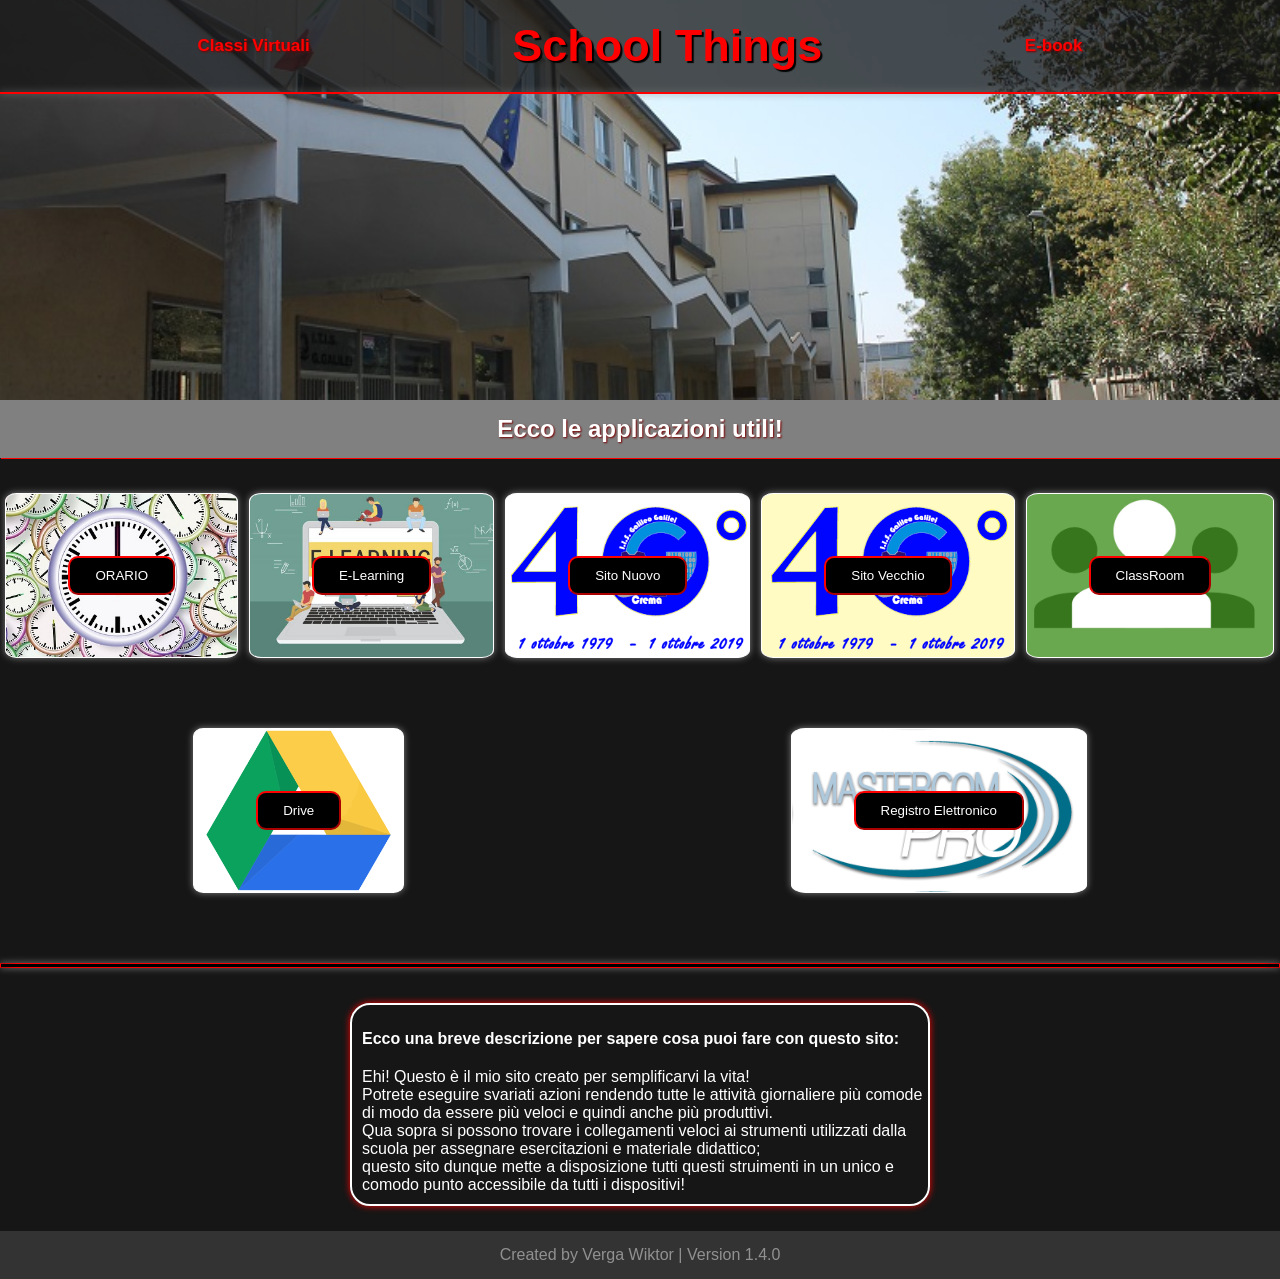
==== commit b0e2f2c8: "Add files via upload" ====
--- a/index.html
+++ b/index.html
@@ -31,7 +31,7 @@
     </section>
 
     <section>
-        <div id="ORAR"><a href="Pagine/ORARIO 3IB.html"><button>ORARIO</button></a></div>
+        <div id="ORAR"><a href="Pagine/ORARIO.html"><button>ORARIO</button></a></div>
         <div class="EL"><a href="https://elearning.galileicrema.it" target="_blank"><button>E-Learning</button></a></div>
         <div class="SN"><a href="http://www.galileicrema.it" target="_blank"><button>Sito Nuovo</button></a></div>
         <div class="SV"><a href="http://www.galileicrema.it:8080/intraitis/generale/main.asp" target="_blank"><button>Sito Vecchio</button></a></div>
--- a/Style.css
+++ b/Style.css
@@ -250,6 +250,21 @@
     background-size: 500px;
     background-position: right;
 }
+
+#MATELIB{
+    display: flex;
+    background-image: url(Immagini/matelib.jpg);
+    background-size: 245px;
+    background-position: top;
+}
+#MATELIB2{
+    display: none;
+    border-radius: 20px;
+    background-image: url(Immagini/matelib.jpg);
+    background-size: 450px;
+    background-position: top;
+}
+
 .TEL{
     background-image: url(Immagini/Telecomunicazioni.png);
     background-size: 350px;
@@ -357,12 +372,6 @@
     background-size: 300px;
     background-position: center;
 }
-.MATELIB{
-    background-image: url(Immagini/matelib.jpg);
-    background-size: 245px;
-    background-position: top;
-    background-color: white;
-}
 .err_img{
     height: 250px;
     padding: 25px;
@@ -411,6 +420,11 @@
     text-shadow: black 0 5px;
     text-shadow: rgb(121, 0, 0) 1px 1px 2px;
 }
+.ERRORE{
+    font-size: 100;
+    padding: 50px;
+    margin-top: 35px;
+}
 h4{
     margin: 20px 0 0 10px;
 }
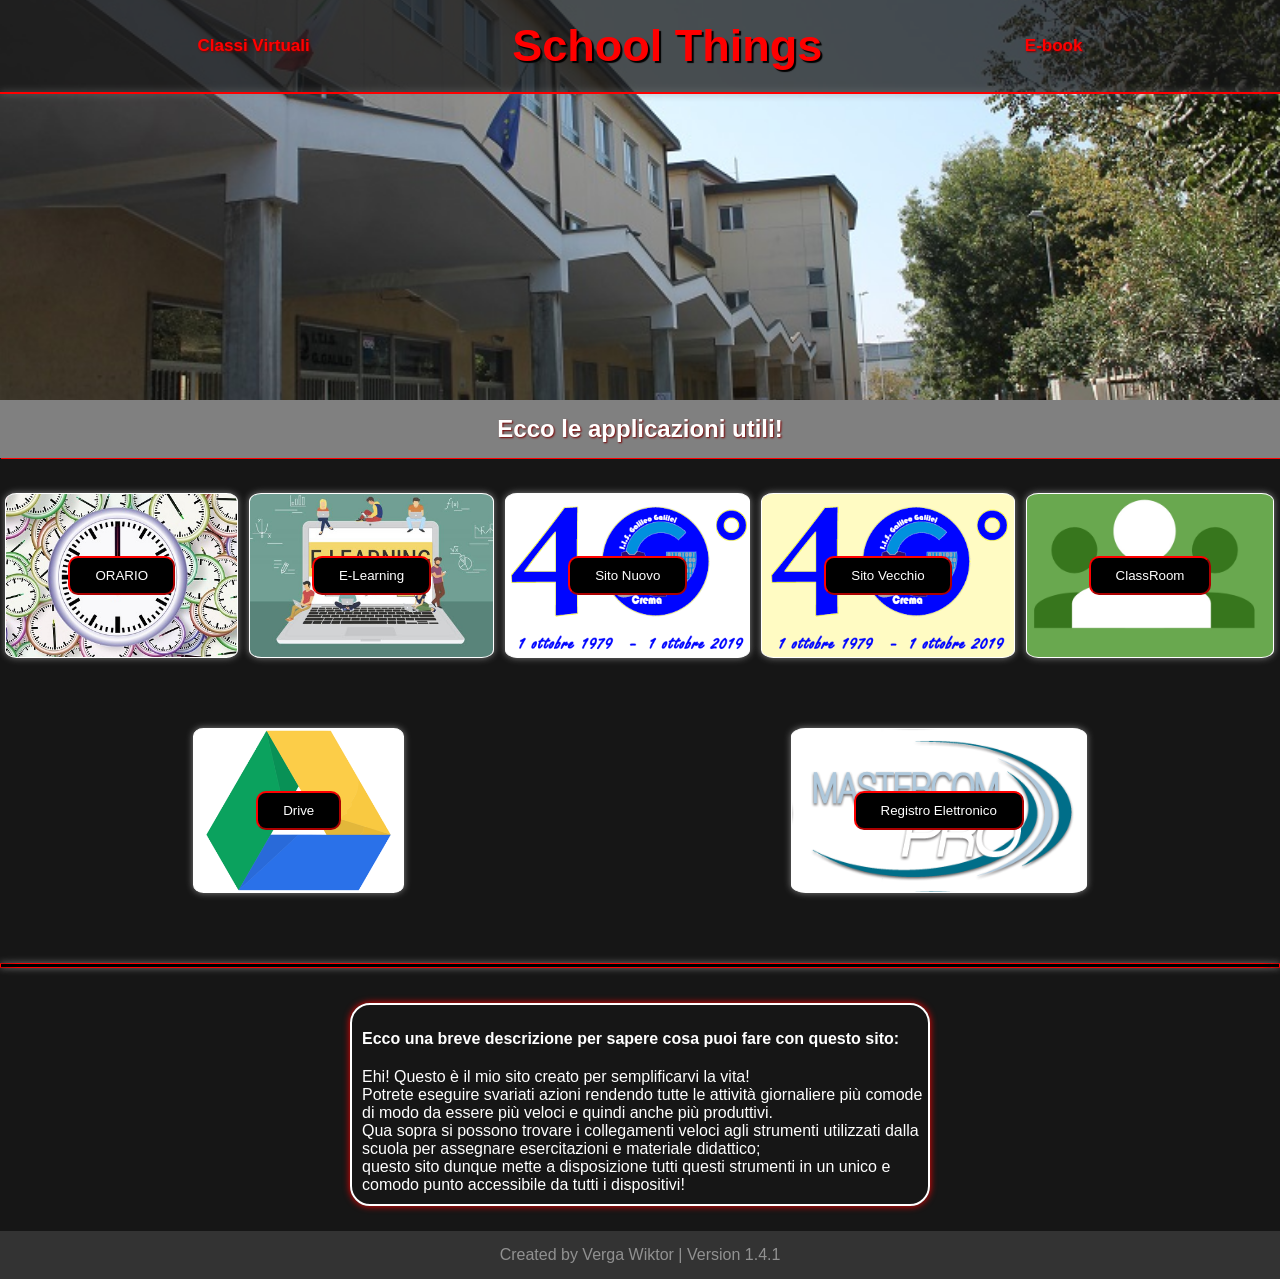
==== commit b82050c6: "Update index.html" ====
--- a/index.html
+++ b/index.html
@@ -47,8 +47,8 @@
         <p class="descrizione">
             Ehi! Questo è il mio sito creato per semplificarvi la vita!<br/>
             Potrete eseguire svariati azioni rendendo tutte le attività giornaliere più comode di modo da essere più veloci e quindi anche più produttivi.<br/>
-            Qua sopra si possono trovare i collegamenti veloci ai strumenti utilizzati dalla scuola per assegnare esercitazioni e materiale didattico;<br/>
-            questo sito dunque mette a disposizione tutti questi struimenti in un unico e comodo punto accessibile da tutti i dispositivi!
+            Qua sopra si possono trovare i collegamenti veloci agli strumenti utilizzati dalla scuola per assegnare esercitazioni e materiale didattico;<br/>
+            questo sito dunque mette a disposizione tutti questi strumenti in un unico e comodo punto accessibile da tutti i dispositivi!
         </p>
     </section>
 
--- a/Style.css
+++ b/Style.css
@@ -68,12 +68,21 @@
     text-decoration: none;
     border-radius: 5px;
     padding: 6px;
-}
-.navi:hover{
-    margin: auto;
-    color: black;
-    background-color: rgba(107, 107, 107, 0.5);
-    text-decoration: none;
+    position: relative;
+}
+.navi::after{
+    content: '';
+    position: absolute;
+    left: 0;
+    bottom: 0;
+    width: 100%;
+    height: 2px;
+    background: currentColor;
+    transform: scaleX(0);
+    transition: transform ease-out 350ms;
+}
+.navi:hover::after{
+    transform: scaleX(0.8);
 }
 nav{
     display: flex;
@@ -596,4 +605,4 @@
     }
     
 }
-/* Fine SEZIONE nav */+/* Fine SEZIONE nav */
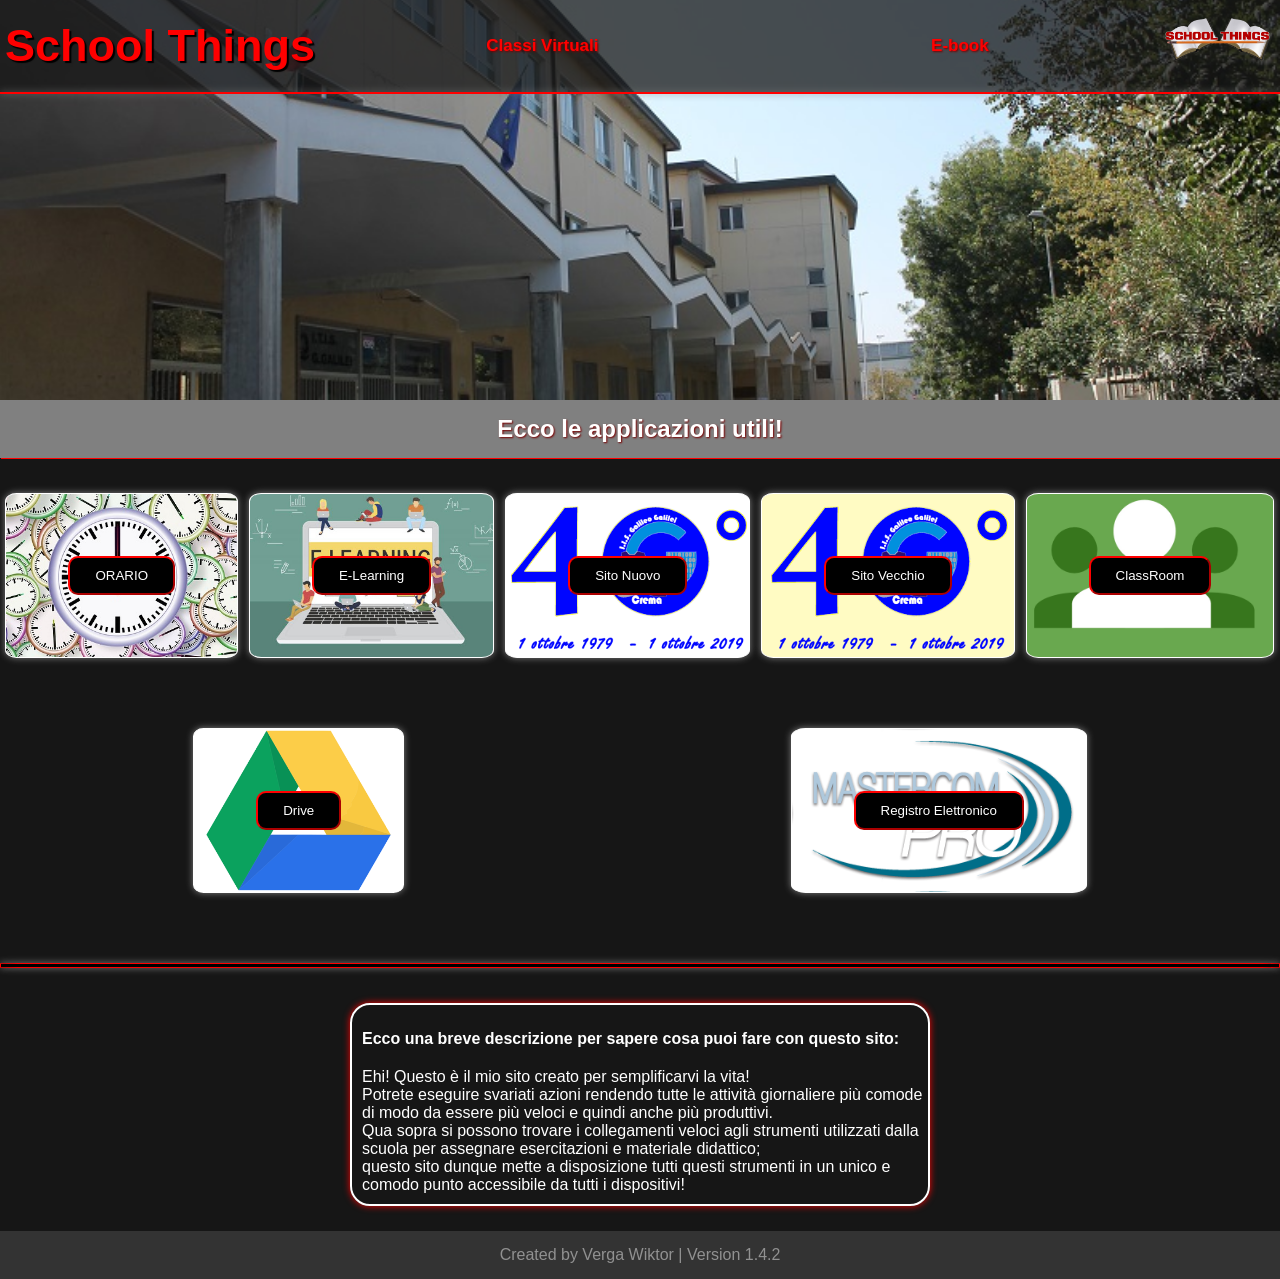
==== commit a4c2243c: "Base NAV in Index.html" ====
--- a/index.html
+++ b/index.html
@@ -11,9 +11,10 @@
 <body>
     <header>
         <nav>
+            <h1><a href="index.html" class="titolo">School Things</a></h1>
             <h2><a class="navi" href="Pagine/ST_O.html">Classi Virtuali</a></h2>
-            <h1><a href="index.html" class="titolo">School Things</a></h1>
             <h2><a class="navi" href="Pagine/Libri.html">E-book</a></h2>
+            <img src="Logo.ico" alt="Logo" class="loginLogo">
         </nav>
         
 
--- a/Style.css
+++ b/Style.css
@@ -60,6 +60,10 @@
     text-align: center;
     font-family: Arial, Helvetica, 'Segoe UI', Tahoma, Geneva, Verdana, sans-serif;
     height: 350px;
+}
+.loginLogo{
+    width: 125px;
+    height: 75px;
 }
 .navi{
     margin: auto;
@@ -86,10 +90,9 @@
 }
 nav{
     display: flex;
+    width: 100%;
     flex-wrap: wrap;
-    margin: auto;
     background-color: rgba(22, 22, 22, 0.75);
-
 }
 nav.navCell{
     display: none;
@@ -235,11 +238,11 @@
     background-position: right;
     background-color: white;
 }
-/*.STO{
-    background-image: url(Immagini/STO.jpeg);
+.FIS{
+    background-image: url(Immagini/FIS.jpg);
     background-size: 100%;
     background-position: center;
-} */
+}
 .ITA{
     display: flex;
     background-image: url(Immagini/ITA.jpg);
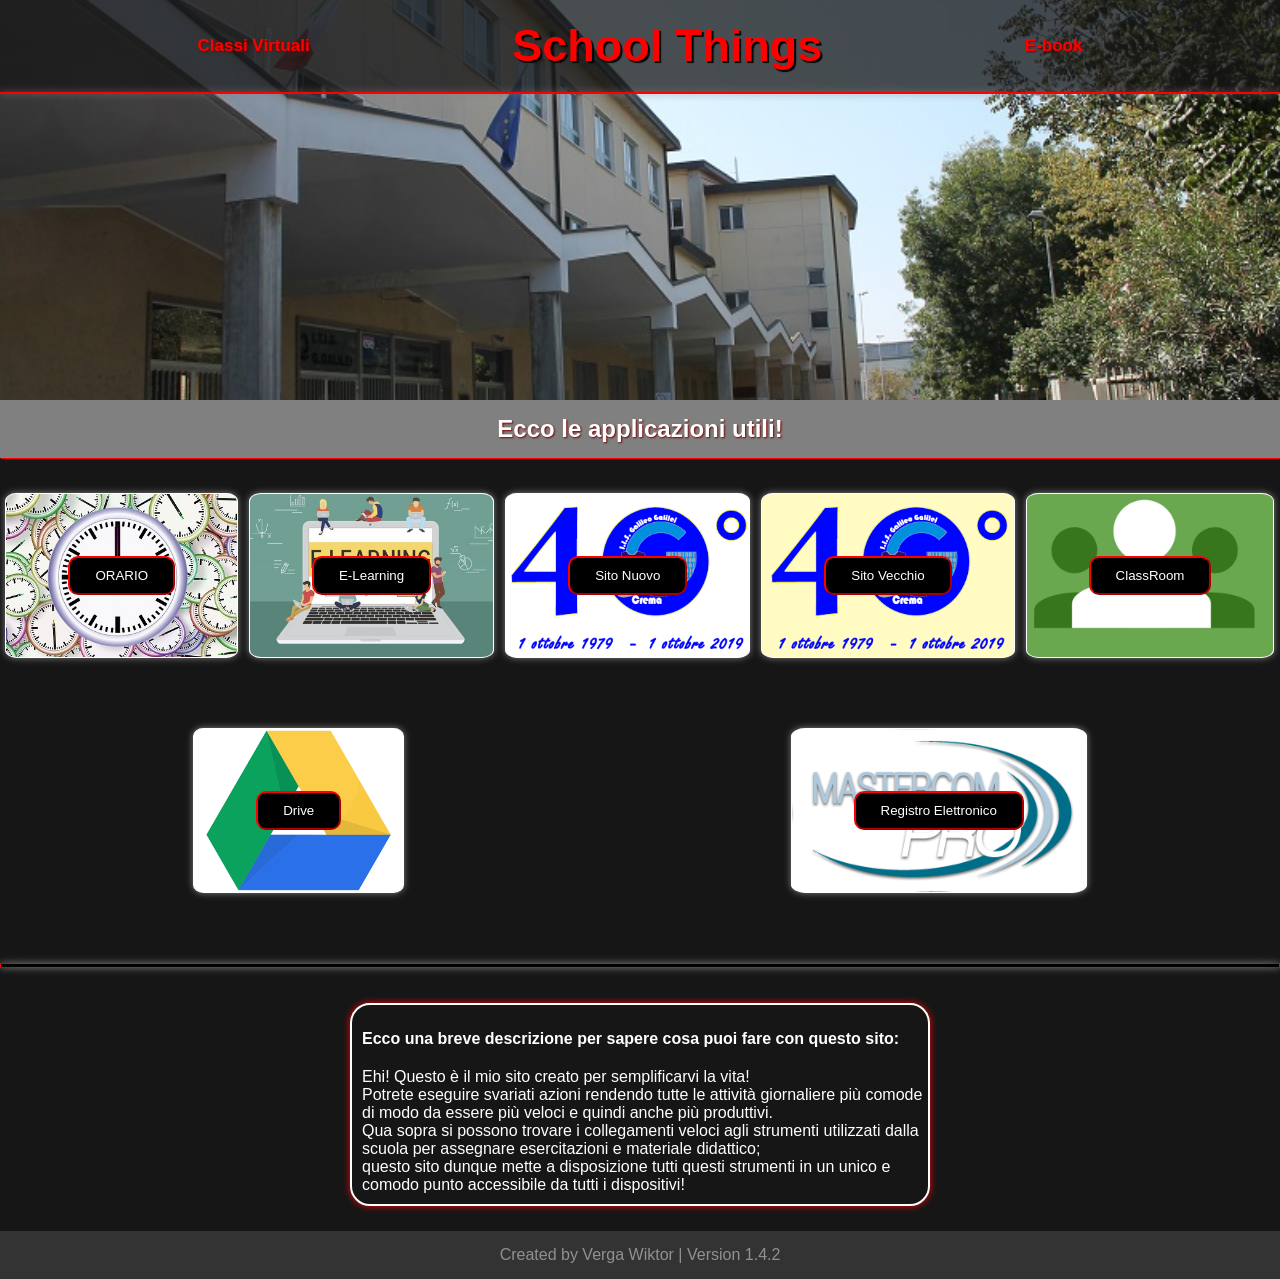
==== commit 13d0663d: "modificati gli e-book" ====
--- a/index.html
+++ b/index.html
@@ -11,17 +11,17 @@
 <body>
     <header>
         <nav>
+            <h2><a class="navi" href="Pagine/ST_O.html">Classi Virtuali</a></h2>
             <h1><a href="index.html" class="titolo">School Things</a></h1>
-            <h2><a class="navi" href="Pagine/ST_O.html">Classi Virtuali</a></h2>
             <h2><a class="navi" href="Pagine/Libri.html">E-book</a></h2>
-            <img src="Logo.ico" alt="Logo" class="loginLogo">
         </nav>
         
 
         <!-- NAV x TELEFONO -->
         <nav class="navCell">
+            
+            <h2><a class="navi" href="Pagine/ST_O.html">Classi Virtuali</a></h2>
             <h1><a href="index.html" class="titolo">School Things</a></h1>
-            <h2><a class="navi" href="Pagine/ST_O.html">Classi Virtuali</a></h2>
             <h2><a class="navi" href="Pagine/Libri.html">E-book</a></h2>
         </nav>
         <div class="divisione0"></div>
